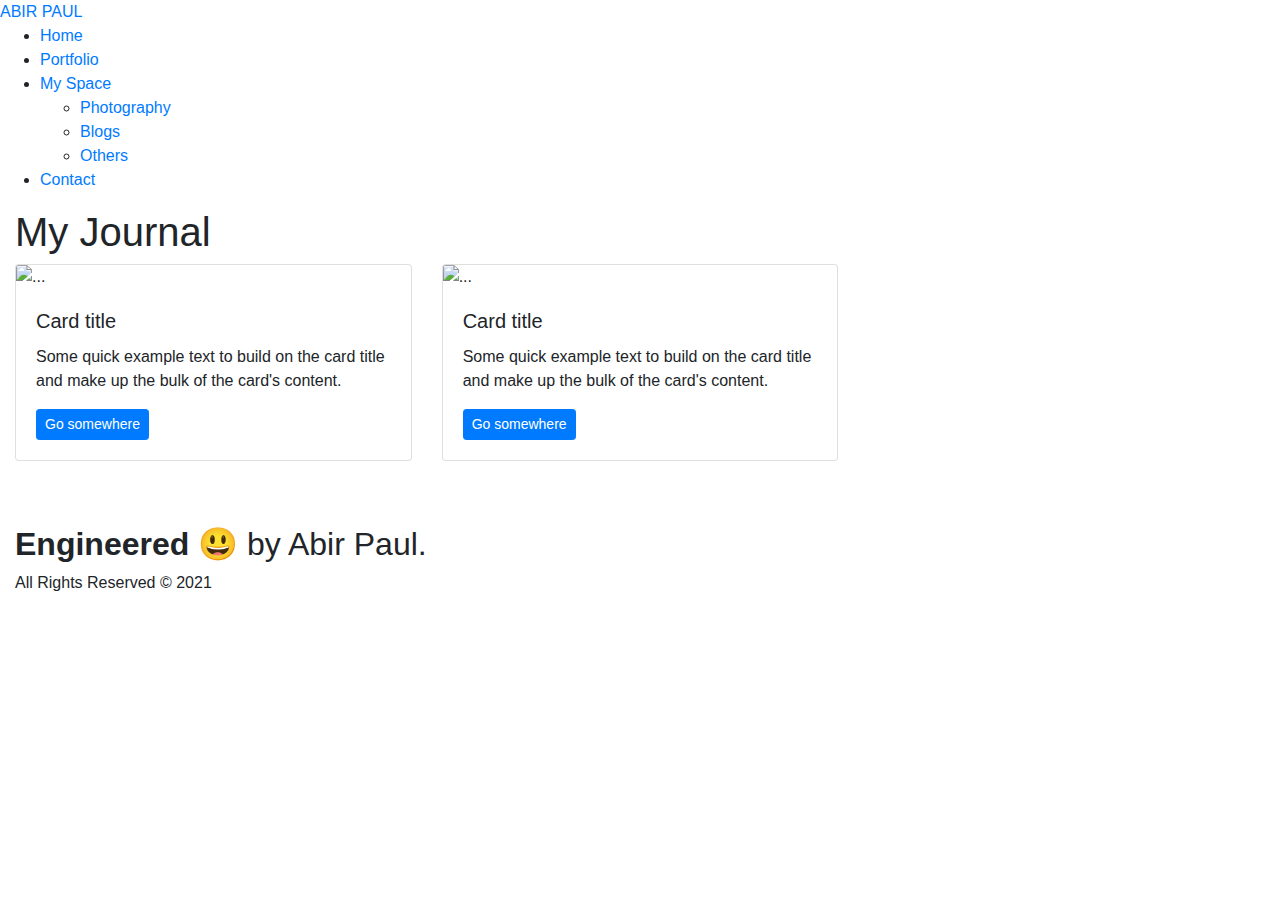
==== blog.html @ 91180c09 "updated" ====
<!DOCTYPE html>
<html lang="en" >
<head>
  <meta charset="UTF-8">
  <meta name="viewport" content="width=device-width, initial-scale=1.0">
  <meta http-equiv="X-UA-Compatible" content="IE=edge">
  <title>BLOG</title>
  <link rel="stylesheet" href="https://fonts.googleapis.com/css?family=Shadows Into Light">
  <link rel='stylesheet' href='https://stackpath.bootstrapcdn.com/bootstrap/4.3.1/css/bootstrap.css'>
  <link rel="stylesheet" href="https://fonts.googleapis.com/css?family=Londrina Outline">
  <link rel="stylesheet" href="https://cdnjs.cloudflare.com/ajax/libs/normalize/5.0.0/normalize.min.css">
  <link rel="stylesheet" href="https://use.fontawesome.com/releases/v5.6.3/css/all.css" integrity="sha384-UHRtZLI+pbxtHCWp1t77Bi1L4ZtiqrqD80Kn4Z8NTSRyMA2Fd33n5dQ8lWUE00s/" crossorigin="anonymous">
  <script src="https://cdnjs.cloudflare.com/ajax/libs/prefixfree/1.0.7/prefixfree.min.js"></script>

  <link rel="stylesheet" href="/MyWebsite/css/blog.css">
</head>
<body>
  <div class="navigation">
    <div class="nav-container">
      <div class="brand">
        <a href="index.html">ABIR PAUL</a>
      </div>
      <nav>
        <div class="nav-mobile"><a id="nav-toggle" href="#!"><span></span></a></div>
          <ul class="nav-list">
            <li>
              <a href="index.html">Home</a>
            </li>
            <li>
              <a href="resume.html">Portfolio</a>
            </li>
            <li>
              <a href="#">My Space</a>
              <ul class="nav-dropdown">
                <li>
                  <a href="photography.html">Photography</a>
                </li>
                <li>
                  <a href="blog.html">Blogs</a>
                </li>
                <li>
                  <a href="others.html">Others</a>
                </li>
              </ul>
            </li>
            <li>
              <a href="contactus.html">Contact</a>
            </li>
          </ul>
      </nav>
   </div>
  </div>

  <div class="container-fluid blogging">
		<h1>My Journal </h1>
		<div class="row mb-5">
			<div class="col-md-4">
				<div class="card mb-3">
					<img src="https://source.unsplash.com/random/1920x1080" class="card-img-top" alt="...">
					<div class="card-body">
						<h5 class="card-title">Card title</h5>
						<p class="card-text">Some quick example text to build on the card title and make up the bulk of the card's content.</p>
						<a href="#" class="btn btn-sm btn-primary">Go somewhere</a>
					</div>
				</div>
			</div>
      
			<div class="col-md-4">
				<div class="card mb-3">
					<img src="https://source.unsplash.com/random/1920x1080" class="card-img-top" alt="...">
					<div class="card-body">
						<h5 class="card-title">Card title</h5>
						<p class="card-text">Some quick example text to build on the card title and make up the bulk of the card's content.</p>
						<a href="#" class="btn btn-sm btn-primary">Go somewhere</a>
					</div>
				</div>
			</div>
      <!--
			<div class="col-md-4">
				<div class="card mb-3">
					<img src="https://source.unsplash.com/random/1920x1080" class="card-img-top" alt="...">
					<div class="card-body">
						<h5 class="card-title">Card title</h5>
						<p class="card-text">Some quick example text to build on the card title and make up the bulk of the card's content.</p>
						<a href="#" class="btn btn-sm btn-primary">Go somewhere</a>
					</div>
				</div>
			</div>
		</div>


		<div class="row mb-5">
			<div class="col-md-4">
				<div class="card mb-3">
					<img src="https://source.unsplash.com/random/1920x1080" class="card-img-top" alt="...">
					<div class="card-body">
						<h5 class="card-title">Card title</h5>
						<p class="card-text">Some quick example text to build on the card title and make up the bulk of the card's content.</p>
						<a href="#" class="btn btn-sm btn-primary">Go somewhere</a>
					</div>
				</div>
			</div>
			<div class="col-md-4">
				<div class="card mb-3">
					<img src="https://source.unsplash.com/random/1920x1080" class="card-img-top" alt="...">
					<div class="card-body">
						<h5 class="card-title">Card title</h5>
						<p class="card-text">Some quick example text to build on the card title and make up the bulk of the card's content.</p>
						<a href="#" class="btn btn-sm btn-primary">Go somewhere</a>
					</div>
				</div>
			</div>
			<div class="col-md-4">
				<div class="card mb-3">
					<img src="https://source.unsplash.com/random/1920x1080" class="card-img-top" alt="...">
					<div class="card-body">
						<h5 class="card-title">Card title</h5>
						<p class="card-text">Some quick example text to build on the card title and make up the bulk of the card's content.</p>
						<a href="#" class="btn btn-sm btn-primary">Go somewhere</a>
					</div>
				</div>
			</div>
		</div>


		<div class="row">
			<div class="col-md-6">
				<div class="card mb-3">
					<div class="row no-gutters align-items-center">
						<div class="col-md-4">
							<img src="https://source.unsplash.com/random/600x800" class="card-img" alt="...">
						</div>
						<div class="col-md-8">
							<div class="card-body">
								<h5 class="card-title">Card title</h5>
								<p class="card-text">This is a wider card with supporting text below as a natural lead-in to additional content. This content is a little bit longer.</p>
								<p class="card-text"><small class="text-muted">Last updated 3 mins ago</small></p>
							  <a href="#" class="btn btn-sm btn-primary">Go somewhere</a>
              </div>
						</div>
					</div>
				</div>
			</div>
			<div class="col-md-6">
				<div class="card mb-3">
					<div class="row no-gutters align-items-center">
						<div class="col-md-4">
							<img src="https://source.unsplash.com/random/600x800" class="card-img" alt="...">
						</div>
						<div class="col-md-8">
							<div class="card-body">
								<h5 class="card-title">Card title</h5>
								<p class="card-text">This is a wider card with supporting text below as a natural lead-in to additional content. This content is a little bit longer.</p>
								<p class="card-text"><small class="text-muted">Last updated 3 mins ago</small></p>
							  <a href="#" class="btn btn-sm btn-primary">Go somewhere</a>
              </div>
						</div>
					</div>
				</div>
			</div>
		</div>
  -->

	</div>
	</div>
  


  <footer class="container-fluid">
    <h2><strong>Engineered</strong> &#128515; by Abir Paul.</h2>
    <p>All Rights Reserved &copy; 2021</p>
  </footer>
  <script src="https://code.jquery.com/jquery-3.3.1.js" integrity="sha256-2Kok7MbOyxpgUVvAk/HJ2jigOSYS2auK4Pfzbm7uH60=" crossorigin="anonymous"></script>
  <script src="/MyWebsite/js/blog.js"></script>
</body>
</html>
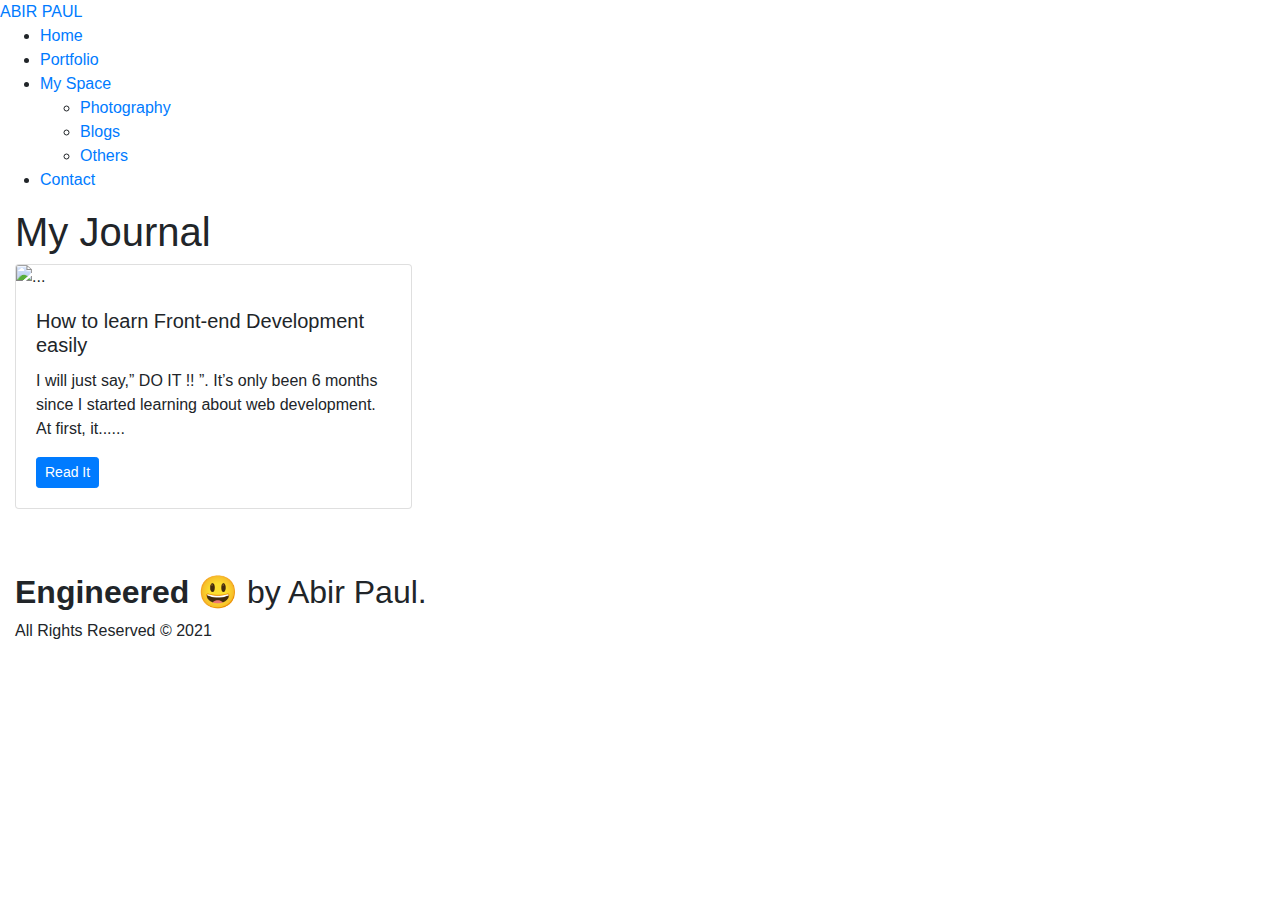
==== commit 05af3bb7: "updated blog page" ====
--- a/blog.html
+++ b/blog.html
@@ -56,15 +56,15 @@
 		<div class="row mb-5">
 			<div class="col-md-4">
 				<div class="card mb-3">
-					<img src="https://source.unsplash.com/random/1920x1080" class="card-img-top" alt="...">
+					<img src="https://images.unsplash.com/photo-1517180102446-f3ece451e9d8?ixid=MnwxMjA3fDB8MHxwaG90by1wYWdlfHx8fGVufDB8fHx8&ixlib=rb-1.2.1&auto=format&fit=crop&w=1050&q=80" class="card-img-top" alt="...">
 					<div class="card-body">
-						<h5 class="card-title">Card title</h5>
-						<p class="card-text">Some quick example text to build on the card title and make up the bulk of the card's content.</p>
-						<a href="#" class="btn btn-sm btn-primary">Go somewhere</a>
+						<h5 class="card-title">How to learn Front-end Development easily</h5>
+						<p class="card-text">I will just say,” DO IT !! ”. It’s only been 6 months since I started learning about web development. At first, it......</p>
+						<a href="/MyWebsite/BlogArticles/article1.html" class="btn btn-sm btn-primary">Read It</a>
 					</div>
 				</div>
 			</div>
-      
+      <!--
 			<div class="col-md-4">
 				<div class="card mb-3">
 					<img src="https://source.unsplash.com/random/1920x1080" class="card-img-top" alt="...">
@@ -75,7 +75,7 @@
 					</div>
 				</div>
 			</div>
-      <!--
+      
 			<div class="col-md-4">
 				<div class="card mb-3">
 					<img src="https://source.unsplash.com/random/1920x1080" class="card-img-top" alt="...">
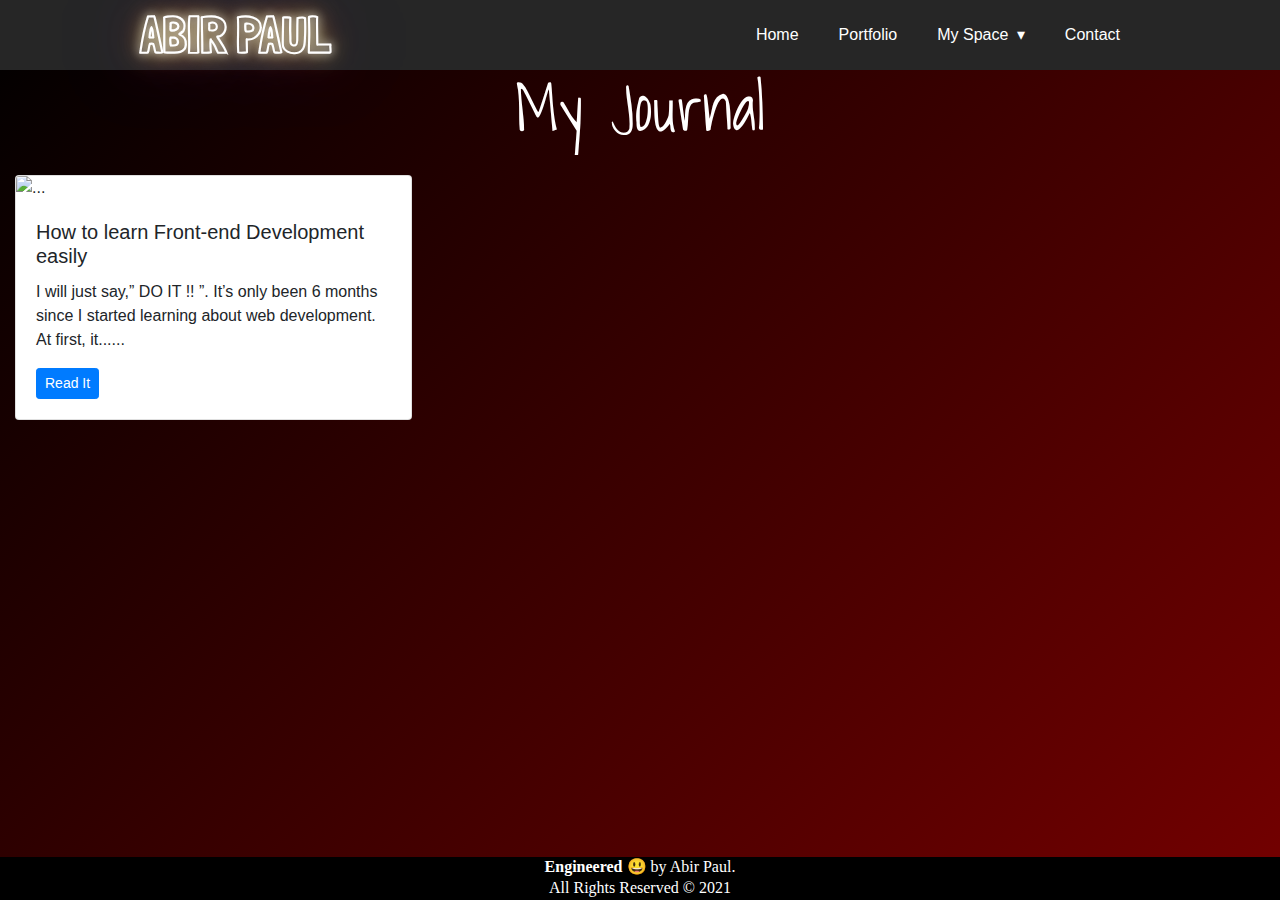
==== commit cc70a25d: "updated" ====
--- a/blog.html
+++ b/blog.html
@@ -12,7 +12,7 @@
   <link rel="stylesheet" href="https://use.fontawesome.com/releases/v5.6.3/css/all.css" integrity="sha384-UHRtZLI+pbxtHCWp1t77Bi1L4ZtiqrqD80Kn4Z8NTSRyMA2Fd33n5dQ8lWUE00s/" crossorigin="anonymous">
   <script src="https://cdnjs.cloudflare.com/ajax/libs/prefixfree/1.0.7/prefixfree.min.js"></script>
 
-  <link rel="stylesheet" href="/MyWebsite/css/blog.css">
+  <link rel="stylesheet" href="../css/blog.css">
 </head>
 <body>
   <div class="navigation">
@@ -60,7 +60,7 @@
 					<div class="card-body">
 						<h5 class="card-title">How to learn Front-end Development easily</h5>
 						<p class="card-text">I will just say,” DO IT !! ”. It’s only been 6 months since I started learning about web development. At first, it......</p>
-						<a href="/MyWebsite/BlogArticles/article1.html" class="btn btn-sm btn-primary">Read It</a>
+						<a href="../BlogArticles/article1.html" class="btn btn-sm btn-primary">Read It</a>
 					</div>
 				</div>
 			</div>
@@ -165,12 +165,11 @@
 	</div>
   
 
-
   <footer class="container-fluid">
     <h2><strong>Engineered</strong> &#128515; by Abir Paul.</h2>
     <p>All Rights Reserved &copy; 2021</p>
   </footer>
   <script src="https://code.jquery.com/jquery-3.3.1.js" integrity="sha256-2Kok7MbOyxpgUVvAk/HJ2jigOSYS2auK4Pfzbm7uH60=" crossorigin="anonymous"></script>
-  <script src="/MyWebsite/js/blog.js"></script>
+  <script src="../js/blog.js"></script>
 </body>
 </html>
--- a/css/blog.css
+++ b/css/blog.css
@@ -0,0 +1,237 @@
+@charset "UTF-8";
+html,
+body {
+  height: 100%;
+  background: linear-gradient(-45deg, #005713, #3d010e, #080075, #740000,#000000);
+  background-size: 400% 400%;
+  animation: gradient 15s ease infinite
+}
+@keyframes gradient {
+  0% {
+      background-position: 0% 25%;
+  }
+  25% {
+    background-position: 25% 50%;
+}
+  50% {
+      background-position: 100% 75%;
+  }
+  75% {
+    background-position: 75% 50%;
+}
+  100% {
+      background-position: 0% 50%;
+  }
+}
+
+.navigation {
+  position:sticky;
+  top: 0;
+  z-index: 1;
+  height: 70px;
+  background: #262626;
+}
+
+.brand {
+  position: absolute;
+  line-height: 70px;
+  text-transform: uppercase;
+  font-size: 3.2em;
+  font-weight: 600;
+  color: rgb(255, 255, 255);
+  --color1: rgb(255, 255, 255);
+  --color2: rgb(255, 251, 0);
+  --color3: rgb(255, 0, 0);
+  --color4: rgb(76, 0, 255);
+  font-family: Londrina Outline;
+  --interval: 1s;
+  text-shadow: 
+    0 0 10px var(--color1),
+    0 0 20px var(--color2),
+    0 0 40px var(--color3),
+    0 0 80px var(--color4);
+  will-change: filter, color;
+  filter: saturate(60%);
+  animation: flicker steps(100) var(--interval) 1s infinite;
+
+}
+@keyframes flicker {
+  50% {
+    color: white;
+    filter: saturate(200%) hue-rotate(20deg);
+  }
+}
+.brand a,
+.brand a:visited {
+  color: #ffffff;
+  text-decoration: none;
+}
+
+.nav-container {
+  max-width: 1000px;
+  margin: 0 auto;
+}
+
+nav {
+  float: right;
+}
+nav ul {
+  list-style: none;
+  margin: 0;
+  padding: 0;
+}
+nav ul li {
+  float: left;
+  position: relative;
+}
+nav ul li a,
+nav ul li a:visited {
+  display: block;
+  padding: 0 20px;
+  line-height: 70px;
+  background: #262626;
+  color: #ffffff;
+  text-decoration: none;
+}
+nav ul li a:hover,
+nav ul li a:visited:hover {
+  background: #2581DC;
+  color: #ffffff;
+}
+nav ul li a:not(:only-child):after,
+nav ul li a:visited:not(:only-child):after {
+  padding-left: 4px;
+  content: " ▾";
+}
+nav ul li ul li {
+  min-width: 190px;
+}
+nav ul li ul li a {
+  padding: 15px;
+  line-height: 20px;
+}
+
+.nav-dropdown {
+  position: absolute;
+  display: none;
+  z-index: 1;
+  box-shadow: 0 3px 12px rgba(0, 0, 0, 0.15);
+}
+
+/* Mobile navigation */
+.nav-mobile {
+  display: none;
+  position: absolute;
+  top: 0;
+  right: 0;
+  background: #262626;
+  height: 70px;
+  width: 70px;
+}
+
+@media only screen and (max-width: 798px) {
+  .nav-mobile {
+    display: block;
+  }
+
+  nav {
+    width: 100%;
+    padding: 70px 0 15px;
+  }
+  nav ul {
+    display: none;
+  }
+  nav ul li {
+    float: none;
+  }
+  nav ul li a {
+    padding: 15px;
+    line-height: 20px;
+  }
+  nav ul li ul li a {
+    padding-left: 30px;
+  }
+
+  .nav-dropdown {
+    position: static;
+  }
+}
+@media screen and (min-width: 799px) {
+  .nav-list {
+    display: block !important;
+  }
+}
+#nav-toggle {
+  position: absolute;
+  left: 18px;
+  top: 22px;
+  cursor: pointer;
+  padding: 10px 35px 16px 0px;
+}
+#nav-toggle span,
+#nav-toggle span:before,
+#nav-toggle span:after {
+  cursor: pointer;
+  border-radius: 1px;
+  height: 5px;
+  width: 35px;
+  background: #ffffff;
+  position: absolute;
+  display: block;
+  content: "";
+  transition: all 300ms ease-in-out;
+}
+#nav-toggle span:before {
+  top: -10px;
+}
+#nav-toggle span:after {
+  bottom: -10px;
+}
+#nav-toggle.active span {
+  background-color: transparent;
+}
+#nav-toggle.active span:before, #nav-toggle.active span:after {
+  top: 0;
+}
+#nav-toggle.active span:before {
+  transform: rotate(45deg);
+}
+#nav-toggle.active span:after {
+  transform: rotate(-45deg);
+}
+
+.blogging{
+  position: absolute;
+}
+.blogging h1{
+  text-align: center;
+  padding-bottom: 20px;
+  color:white;
+  font-family: Shadows Into Light;
+  font-size: 4rem;
+}
+.col .card-img-top {
+  height: 100px;
+  object-fit: cover;
+}
+
+footer {
+  background: #000000;
+  width: 100%;
+  position: fixed;
+  bottom: 0;
+  left: 0;   
+  text-align: center;
+
+}
+
+footer p,h2{
+  margin:0;
+  font-size: 16px;
+  font-family: Roboto Condensed;
+  font-weight: 500;
+  color: #ffffff;
+  align-content: center;
+}
+
+
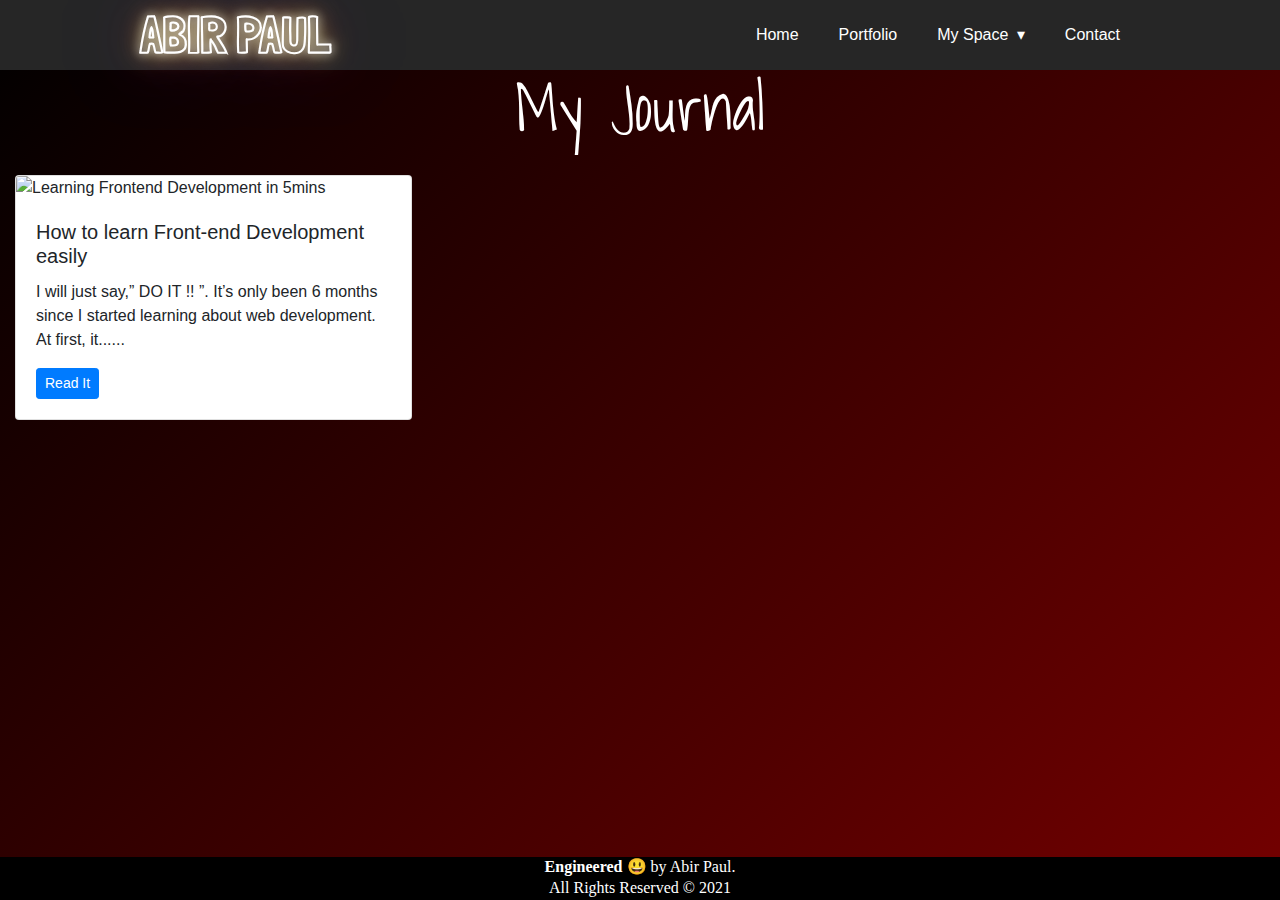
==== commit 3eab8e76: "updated meta" ====
--- a/blog.html
+++ b/blog.html
@@ -4,6 +4,9 @@
   <meta charset="UTF-8">
   <meta name="viewport" content="width=device-width, initial-scale=1.0">
   <meta http-equiv="X-UA-Compatible" content="IE=edge">
+  <meta name="description" content="My journal for a better life and how to handle work more efficiently.">
+  <meta name="keywords" content="Data Science, Frontend, Backend, Full Stack">
+  <meta name="author" content="Abir Paul">
   <title>BLOG</title>
   <link rel="stylesheet" href="https://fonts.googleapis.com/css?family=Shadows Into Light">
   <link rel='stylesheet' href='https://stackpath.bootstrapcdn.com/bootstrap/4.3.1/css/bootstrap.css'>
@@ -11,8 +14,16 @@
   <link rel="stylesheet" href="https://cdnjs.cloudflare.com/ajax/libs/normalize/5.0.0/normalize.min.css">
   <link rel="stylesheet" href="https://use.fontawesome.com/releases/v5.6.3/css/all.css" integrity="sha384-UHRtZLI+pbxtHCWp1t77Bi1L4ZtiqrqD80Kn4Z8NTSRyMA2Fd33n5dQ8lWUE00s/" crossorigin="anonymous">
   <script src="https://cdnjs.cloudflare.com/ajax/libs/prefixfree/1.0.7/prefixfree.min.js"></script>
+  <!-- Global site tag (gtag.js) - Google Analytics -->
+  <script async src="https://www.googletagmanager.com/gtag/js?id=G-RF8XTJ5VX3"></script>
+  <script>
+    window.dataLayer = window.dataLayer || [];
+    function gtag(){dataLayer.push(arguments);}
+    gtag('js', new Date());
 
-  <link rel="stylesheet" href="../css/blog.css">
+    gtag('config', 'G-RF8XTJ5VX3');
+  </script>
+  <link rel="stylesheet" href="css/blog.css">
 </head>
 <body>
   <div class="navigation">
@@ -56,112 +67,17 @@
 		<div class="row mb-5">
 			<div class="col-md-4">
 				<div class="card mb-3">
-					<img src="https://images.unsplash.com/photo-1517180102446-f3ece451e9d8?ixid=MnwxMjA3fDB8MHxwaG90by1wYWdlfHx8fGVufDB8fHx8&ixlib=rb-1.2.1&auto=format&fit=crop&w=1050&q=80" class="card-img-top" alt="...">
+					<img src="https://images.unsplash.com/photo-1517180102446-f3ece451e9d8?ixid=MnwxMjA3fDB8MHxwaG90by1wYWdlfHx8fGVufDB8fHx8&ixlib=rb-1.2.1&auto=format&fit=crop&w=1050&q=80" class="card-img-top" alt="Learning Frontend Development in 5mins">
 					<div class="card-body">
 						<h5 class="card-title">How to learn Front-end Development easily</h5>
 						<p class="card-text">I will just say,” DO IT !! ”. It’s only been 6 months since I started learning about web development. At first, it......</p>
-						<a href="../BlogArticles/article1.html" class="btn btn-sm btn-primary">Read It</a>
+						<a href="BlogArticles/article1.html" class="btn btn-sm btn-primary">Read It</a>
 					</div>
 				</div>
 			</div>
-      <!--
-			<div class="col-md-4">
-				<div class="card mb-3">
-					<img src="https://source.unsplash.com/random/1920x1080" class="card-img-top" alt="...">
-					<div class="card-body">
-						<h5 class="card-title">Card title</h5>
-						<p class="card-text">Some quick example text to build on the card title and make up the bulk of the card's content.</p>
-						<a href="#" class="btn btn-sm btn-primary">Go somewhere</a>
-					</div>
-				</div>
-			</div>
-      
-			<div class="col-md-4">
-				<div class="card mb-3">
-					<img src="https://source.unsplash.com/random/1920x1080" class="card-img-top" alt="...">
-					<div class="card-body">
-						<h5 class="card-title">Card title</h5>
-						<p class="card-text">Some quick example text to build on the card title and make up the bulk of the card's content.</p>
-						<a href="#" class="btn btn-sm btn-primary">Go somewhere</a>
-					</div>
-				</div>
-			</div>
-		</div>
 
 
-		<div class="row mb-5">
-			<div class="col-md-4">
-				<div class="card mb-3">
-					<img src="https://source.unsplash.com/random/1920x1080" class="card-img-top" alt="...">
-					<div class="card-body">
-						<h5 class="card-title">Card title</h5>
-						<p class="card-text">Some quick example text to build on the card title and make up the bulk of the card's content.</p>
-						<a href="#" class="btn btn-sm btn-primary">Go somewhere</a>
-					</div>
-				</div>
-			</div>
-			<div class="col-md-4">
-				<div class="card mb-3">
-					<img src="https://source.unsplash.com/random/1920x1080" class="card-img-top" alt="...">
-					<div class="card-body">
-						<h5 class="card-title">Card title</h5>
-						<p class="card-text">Some quick example text to build on the card title and make up the bulk of the card's content.</p>
-						<a href="#" class="btn btn-sm btn-primary">Go somewhere</a>
-					</div>
-				</div>
-			</div>
-			<div class="col-md-4">
-				<div class="card mb-3">
-					<img src="https://source.unsplash.com/random/1920x1080" class="card-img-top" alt="...">
-					<div class="card-body">
-						<h5 class="card-title">Card title</h5>
-						<p class="card-text">Some quick example text to build on the card title and make up the bulk of the card's content.</p>
-						<a href="#" class="btn btn-sm btn-primary">Go somewhere</a>
-					</div>
-				</div>
-			</div>
-		</div>
-
-
-		<div class="row">
-			<div class="col-md-6">
-				<div class="card mb-3">
-					<div class="row no-gutters align-items-center">
-						<div class="col-md-4">
-							<img src="https://source.unsplash.com/random/600x800" class="card-img" alt="...">
-						</div>
-						<div class="col-md-8">
-							<div class="card-body">
-								<h5 class="card-title">Card title</h5>
-								<p class="card-text">This is a wider card with supporting text below as a natural lead-in to additional content. This content is a little bit longer.</p>
-								<p class="card-text"><small class="text-muted">Last updated 3 mins ago</small></p>
-							  <a href="#" class="btn btn-sm btn-primary">Go somewhere</a>
-              </div>
-						</div>
-					</div>
-				</div>
-			</div>
-			<div class="col-md-6">
-				<div class="card mb-3">
-					<div class="row no-gutters align-items-center">
-						<div class="col-md-4">
-							<img src="https://source.unsplash.com/random/600x800" class="card-img" alt="...">
-						</div>
-						<div class="col-md-8">
-							<div class="card-body">
-								<h5 class="card-title">Card title</h5>
-								<p class="card-text">This is a wider card with supporting text below as a natural lead-in to additional content. This content is a little bit longer.</p>
-								<p class="card-text"><small class="text-muted">Last updated 3 mins ago</small></p>
-							  <a href="#" class="btn btn-sm btn-primary">Go somewhere</a>
-              </div>
-						</div>
-					</div>
-				</div>
-			</div>
-		</div>
-  -->
-
-	</div>
+	    </div>
 	</div>
   
 
@@ -170,6 +86,6 @@
     <p>All Rights Reserved &copy; 2021</p>
   </footer>
   <script src="https://code.jquery.com/jquery-3.3.1.js" integrity="sha256-2Kok7MbOyxpgUVvAk/HJ2jigOSYS2auK4Pfzbm7uH60=" crossorigin="anonymous"></script>
-  <script src="../js/blog.js"></script>
+  <script src="js/blog.js"></script>
 </body>
 </html>
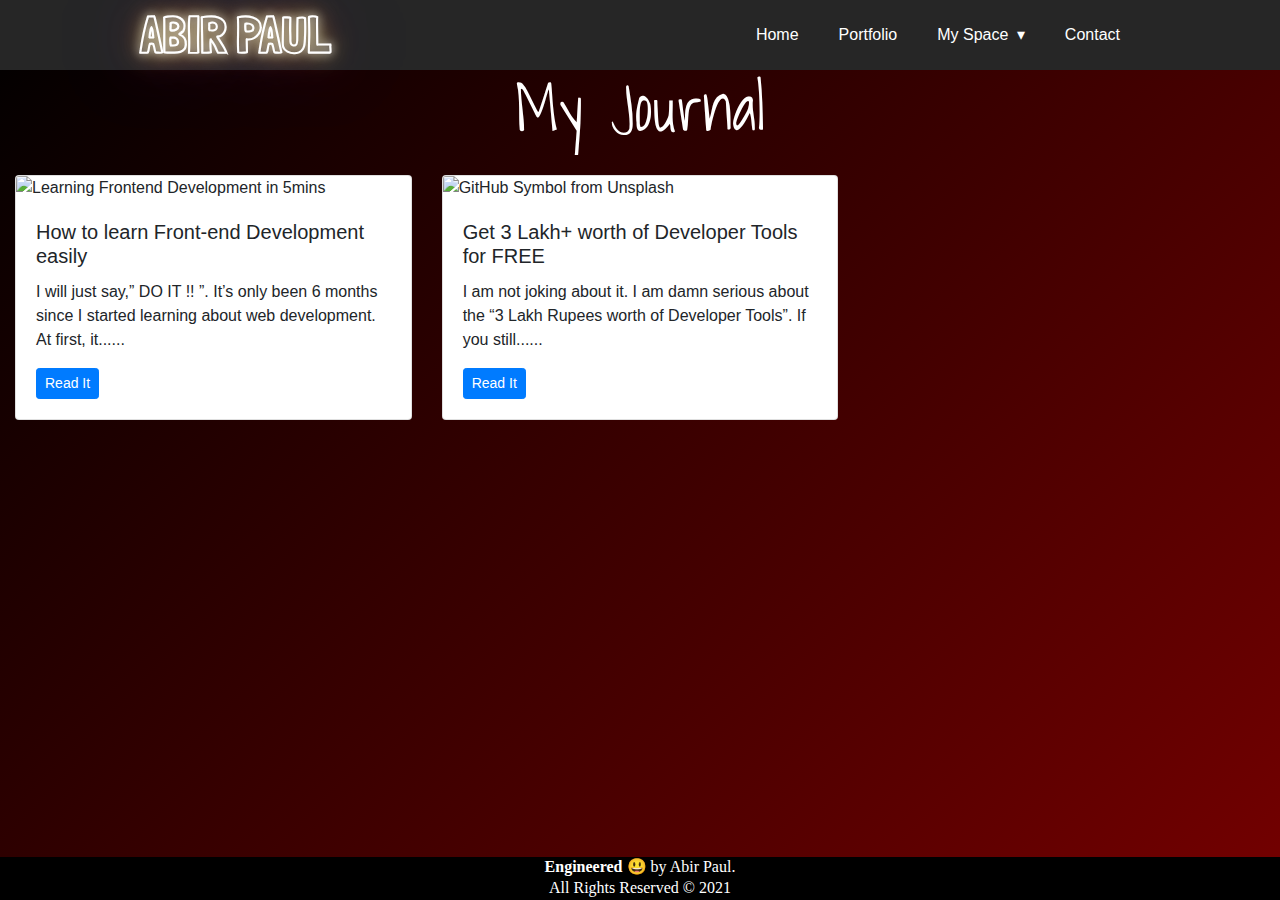
==== commit 2dc37d6e: "new blog" ====
--- a/blog.html
+++ b/blog.html
@@ -75,7 +75,16 @@
 					</div>
 				</div>
 			</div>
-
+      <div class="col-md-4">
+				<div class="card mb-3">
+					<img src="https://images.unsplash.com/photo-1618401471353-b98afee0b2eb?ixid=MnwxMjA3fDB8MHxwaG90by1wYWdlfHx8fGVufDB8fHx8&ixlib=rb-1.2.1&auto=format&fit=crop&w=1000&q=80" class="card-img-top" alt="GitHub Symbol from Unsplash">
+					<div class="card-body">
+						<h5 class="card-title">Get 3 Lakh+ worth of Developer Tools for FREE</h5>
+						<p class="card-text">I am not joking about it. I am damn serious about the “3 Lakh Rupees worth of Developer Tools”. If you still......</p>
+						<a href="BlogArticles/article2.html" class="btn btn-sm btn-primary">Read It</a>
+					</div>
+				</div>
+			</div>
 
 	    </div>
 	</div>
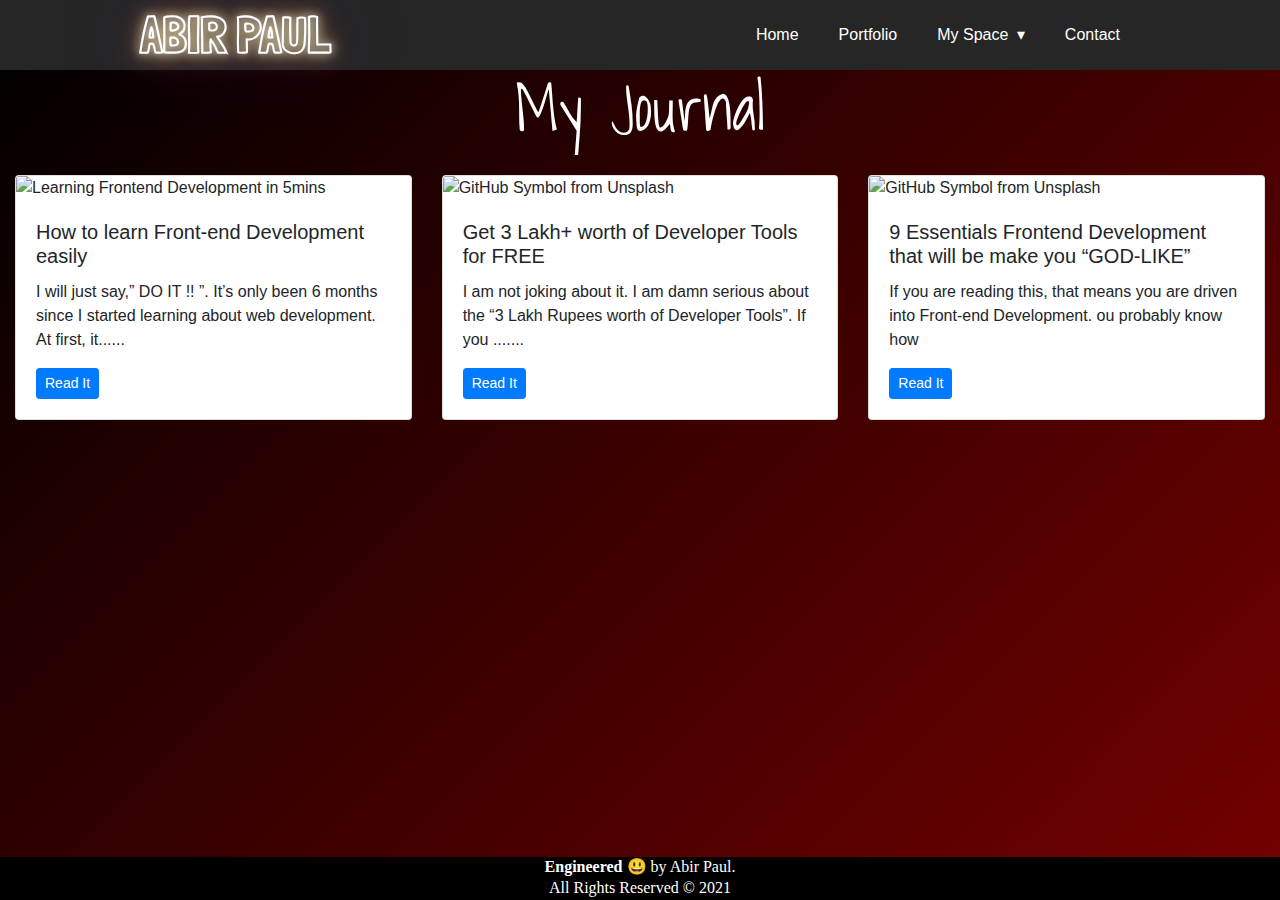
==== commit e1ee41bb: "new blog" ====
--- a/blog.html
+++ b/blog.html
@@ -80,8 +80,18 @@
 					<img src="https://images.unsplash.com/photo-1618401471353-b98afee0b2eb?ixid=MnwxMjA3fDB8MHxwaG90by1wYWdlfHx8fGVufDB8fHx8&ixlib=rb-1.2.1&auto=format&fit=crop&w=1000&q=80" class="card-img-top" alt="GitHub Symbol from Unsplash">
 					<div class="card-body">
 						<h5 class="card-title">Get 3 Lakh+ worth of Developer Tools for FREE</h5>
-						<p class="card-text">I am not joking about it. I am damn serious about the “3 Lakh Rupees worth of Developer Tools”. If you still......</p>
+						<p class="card-text">I am not joking about it. I am damn serious about the “3 Lakh Rupees worth of Developer Tools”. If you .......</p>
 						<a href="BlogArticles/article2.html" class="btn btn-sm btn-primary">Read It</a>
+					</div>
+				</div>
+			</div>
+      <div class="col-md-4">
+				<div class="card mb-3">
+					<img src="https://images.unsplash.com/photo-1484417894907-623942c8ee29?ixid=MnwxMjA3fDB8MHxwaG90by1wYWdlfHx8fGVufDB8fHx8&ixlib=rb-1.2.1&auto=format&fit=crop&w=1032&q=80" class="card-img-top" alt="GitHub Symbol from Unsplash">
+					<div class="card-body">
+						<h5 class="card-title">9 Essentials Frontend Development that will be make you “GOD-LIKE”</h5>
+						<p class="card-text">If you are reading this, that means you are driven into Front-end Development. ou probably know how</p>
+						<a href="BlogArticles/article3.html" class="btn btn-sm btn-primary">Read It</a>
 					</div>
 				</div>
 			</div>
